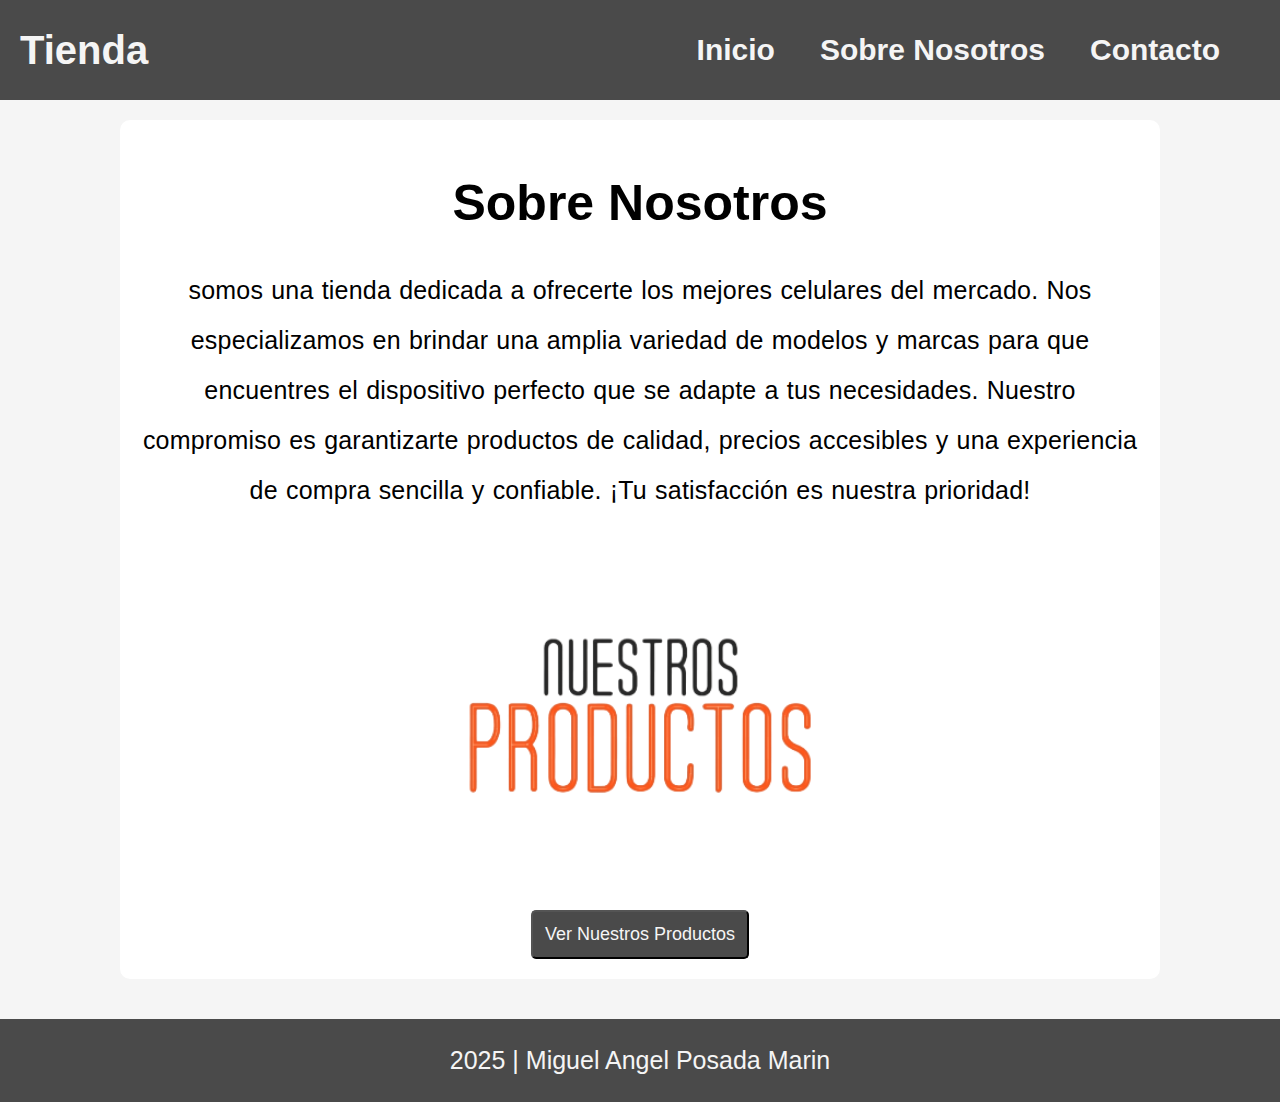
==== TallerPaginaWeb/about.html @ a49fc1c3 "test" ====
<!DOCTYPE html>
<html lang="en">
<head>
    <meta charset="UTF-8">
    <meta name="viewport" content="width=device-width, initial-scale=1.0">
    <link rel="stylesheet" href="style.css">
    <title>about</title>
</head>
<body>
    <header>
        <a href="index.html" id="nombre_pagina">Tienda</a>
        <nav>
            <a href="index.html" class="nav_paginas">Inicio</a>
            <a href="about.html" class="nav_paginas">Sobre Nosotros</a>
            <a href="contact.html" class="nav_paginas">Contacto</a>
        </nav>
    </header>

    <div id="contenido">
        <h1>Sobre Nosotros</h1>
        <p id="descripcion">somos una tienda dedicada a ofrecerte los mejores celulares del mercado. Nos especializamos en brindar una amplia variedad de modelos y marcas para que encuentres el dispositivo perfecto que se adapte a tus necesidades. Nuestro compromiso es garantizarte productos de calidad, precios accesibles y una experiencia de compra sencilla y confiable. ¡Tu satisfacción es nuestra prioridad!</p>
        <a href="index.html" id="nuestros_productos">
            <img src="img/nuestros_productos.png" alt="nuestros productos" id="img_nuestros_pro">
            <button class="boton_productos">Ver Nuestros Productos</button>
        </a>

    </div>
    <footer>
        <p>2025 | Miguel Angel Posada Marin</p>
    </footer>
</body>
</html>
---- TallerPaginaWeb/style.css ----
body {
    font-family: sans-serif;
    margin: 0;
    font-size: 18px;
    background-color: #f5f5f5;
}

header {
    margin-bottom: 20px;
    display: flex;  
    justify-content: space-between;
    height: 60px;
    background-color: #4a4a4a;
    align-items: center;
    padding: 20px;
}

footer {
    text-align: center;
    background-color: #4a4a4a;
    color: #f5f5f5;
    padding: 2px 0;
    margin-top: 40px;
    font-size: 25px;
}

#nombre_pagina {
    transition: all 0.3s ease;
    text-decoration: none;
    color: #f5f5f5;
    font-weight: 700;
    font-size: 40px;
}

#nombre_pagina:hover {
    color: #a0a0a0;
}

.nav_paginas {
    transition: all 0.3s ease;
    text-decoration: none;
    color: #f5f5f5;
    font-size: 30px;
}

nav a {
    font-weight: 600;
    padding-right: 40px;
}

nav a:hover {
    color: #a0a0a0;
}

#contenido {
    width: 1000px;
    margin: 0 auto;
    background-color: #ffffff;
    padding: 20px;
    border-radius: 10px;
    transition: box-shadow 0.3s ease;
}

#contenido:hover {
    box-shadow: 0 0 10px rgba(0,0,0,0.6);
}

#contenido div {
    display: flex;
    justify-content: space-between;
}

#contenido h1 {
    text-align: center;
    font-size: 50px;
}

#descripcion {
    text-align: center;
    line-height: 2;
    letter-spacing: 0.2px;
    word-spacing: 1px;
    font-size: 25px;
    color: black;
}

.celulares-container {
    display: flex;
    justify-content: space-between;
    gap: 20px;
    flex-wrap: wrap;
}

.celulares {
    transition: box-shadow 0.3s ease;
    border-radius: 15px;
    width: 250px;
}

.celulares:hover {
    box-shadow: 0 0.2rem 0.6rem rgba(0, 0, 0, 0.9);
}

.celulares img {
    width: 100%;
    height: 250px;
    object-fit: cover;
}

.celulares p {
    font-size: 18px;
    color: dimgrey;
    padding-left: 15px;
}

#precio {
    color: black;
    font-size: 20px;
}

a {
    text-decoration: none;
}

#s24 {
    margin-top: 19px;
    height: 230px;
}

#poco {
    margin-top: 19px;
    height: 230px;
    padding-left: 15px;
}

#iphone_11 {
    padding-left: 8px;
}

#img_nuestros_pro {
    width: 350px;
    display: block;
    margin: 0 auto;
    padding-bottom: 20px;
}

#nuestros_productos {
    display: flex;
    flex-direction: column;
    align-items: center;
    text-decoration: none;
    transition: box-shadow 0.3s ease;
}

#nuestros_productos:hover {
    box-shadow: 0 0 10px rgba(0,0,0,0.6);
}

.boton_productos {
    background-color: #4a4a4a;
    color: #f5f5f5;
    padding: 12px;
    border-radius: 5px;
    font-size: 18px;
    cursor: pointer;
}

form {
    width: 500px;
    margin: auto;
    padding: 30px 30px;
    box-sizing: border-box;
    margin-top: 20px;
    border-radius: 7px;
    transition: all 0.3s ease;
}

form:hover {
    background-color: #a0a0a0;
    box-shadow: 0 0 10px rgba(0,0,0,0.6);
}

input, textarea {
    width: 100%;
    margin-bottom: 30px;
    padding: 15px;
    box-sizing: border-box;
    font-size: 17px;
    border: 1px solid #ccc;
    border-radius: 10px;
}

#enviar_form {
    width: 100%;
    padding: 10px;
    font-size: 20px;
    border: 1px solid #ccc;
    border-radius: 10px;
    cursor: pointer;
}

#enviar_form:hover {
    background-color: #ccc;
}

textarea {
    min-height: 200px;
    max-height: 230px;
    max-width: 100%;
    min-width: 100%;
}

#comprarBtn {
    width: 100%;
    padding: 10px;
}

.producto-container {
    display: flex;
    justify-content: space-between;
    gap: 20px;
    margin-bottom: 20px;
}

.especificaciones {
    padding: 150px;
    flex: 1;
    font-size: 25px;
}

.imagen_producto {
    padding: 20px;
    display: flex;
    justify-content: center;
    align-items: center;
    flex: 1;
}

#imagenProducto {
    max-width: 100%;
    width: 400px;
}

ul {
    list-style-type: none;
    padding: 0;
}

li {
    margin-bottom: 10px;
}
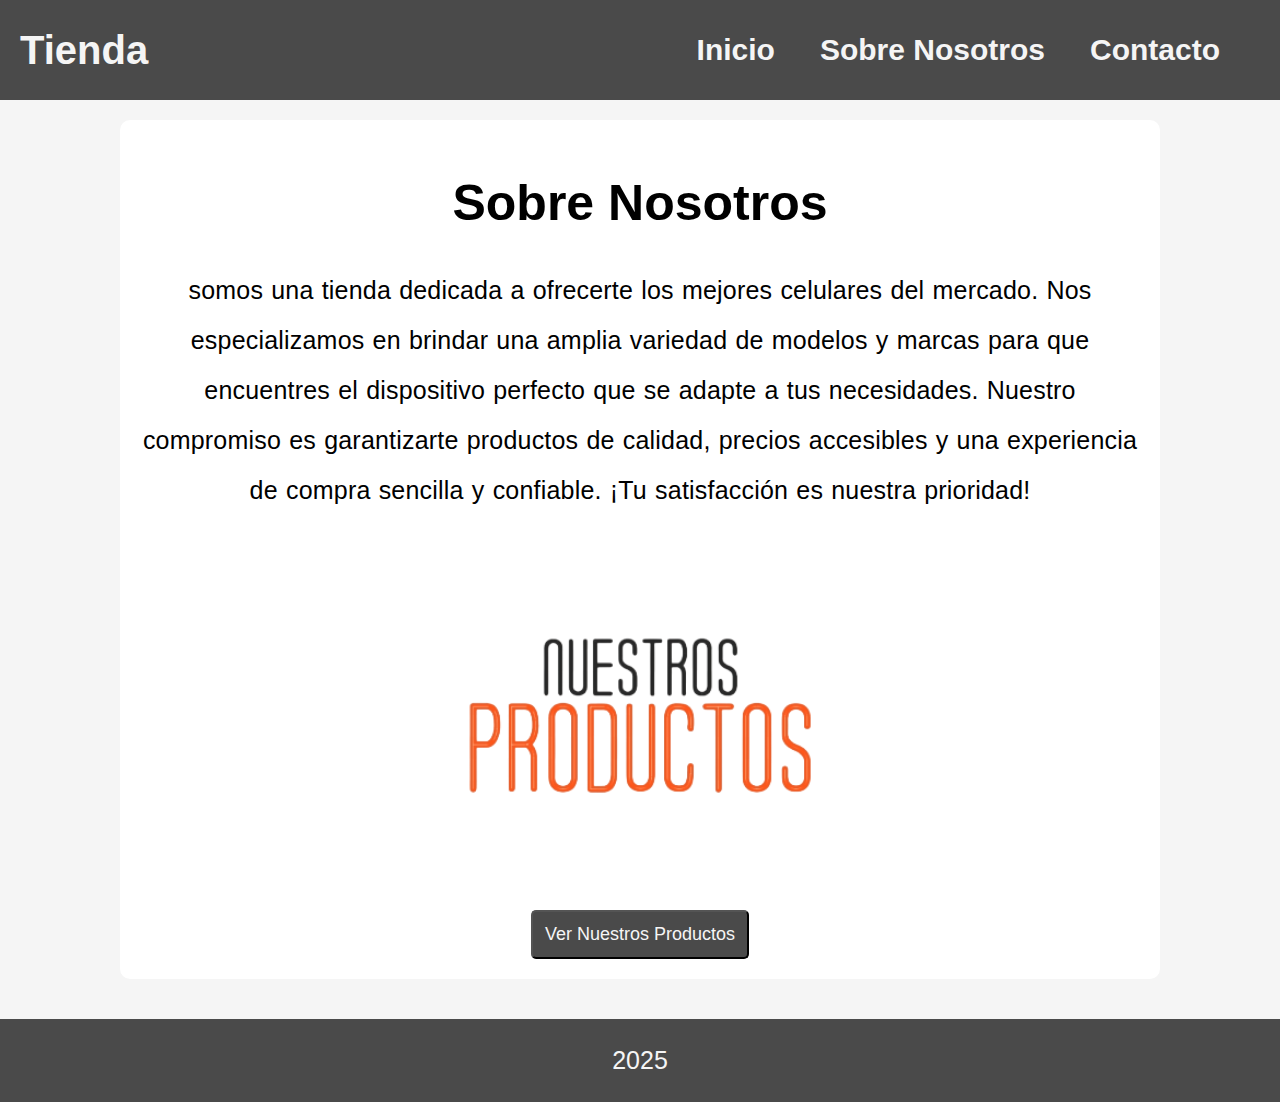
==== commit 8611f0c6: "fix problems with js" ====
--- a/TallerPaginaWeb/about.html
+++ b/TallerPaginaWeb/about.html
@@ -26,7 +26,7 @@
 
     </div>
     <footer>
-        <p>2025 | Miguel Angel Posada Marin</p>
+        <p>2025</p>
     </footer>
 </body>
 </html>